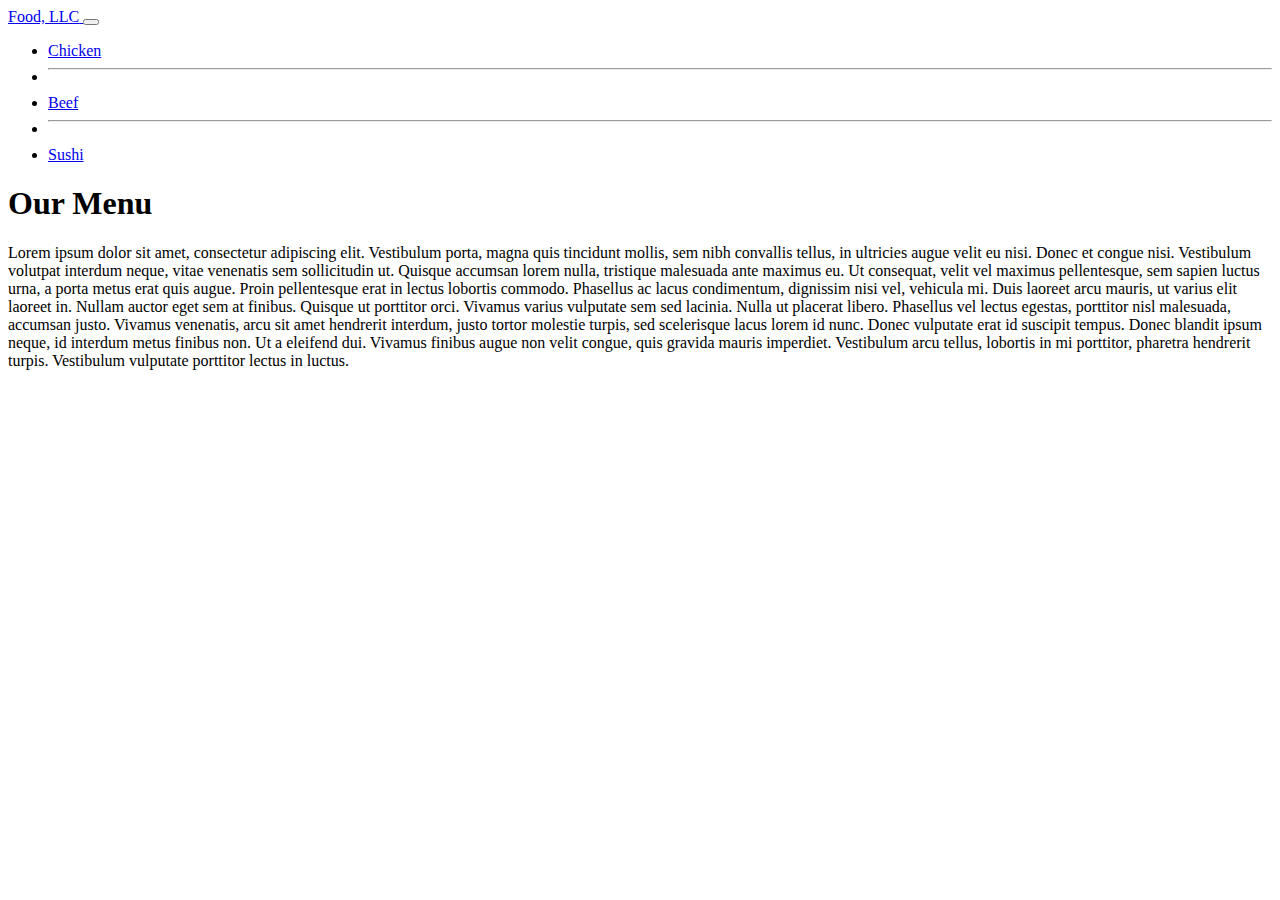
==== assignment-week3/index.html @ 8d1d4f10 "Center Menu items" ====
<!DOCTYPE html>
<html lang="en">
<head>
    <meta charset="UTF-8">
    <meta name="viewport" content="width=device-width, initial-scale=1"/>
    <!--    bootstrap css   -->

    <link rel="stylesheet" href="./css/bootstrap.css"/>
    <link rel="stylesheet" href="./css/styles.css"/>
    <!--    bootstrap js    -->
    <script src="js/bootstrap.js"></script>
    <title>Title</title>

</head>
<body>
    <header>
        <nav class="navbar bg-info navbar-expand-sm">
            <div class="container">
<!--                brand-->
                <a class="navbar-brand" href="index.html">
                    <span>Food, LLC</span>
                </a>
<!--                button-->
                <button class="d-block d-sm-none navbar-toggler" type="button" data-bs-toggle="collapse" data-bs-target="#navbar-menu" aria-controls="navbar-menu" aria-expanded="false" aria-label="Toggle navigation">
                    <span class="navbar-toggler-icon"></span>
                </button>
<!--                menu-->
                <div class="collapse navbar-collapse hidden-sm" id="navbar-menu">
                    <ul class="navbar-nav">
                        <li class="nav-item">
                            <a class="nav-link"  href="#"><span class="text-center">Chicken</span></a>
                        </li>
                        <li><hr class="dropdown-divider"></li>
                        <li class="nav-item">
                            <a class="nav-link" href="#"><span class="text-center">Beef</span></a>
                        </li>
                        <li><hr class="dropdown-divider"></li>
                        <li class="nav-item">
                            <a class="nav-link"  href="#"><span class="text-center">Sushi</span></a>
                        </li>

                    </ul>
                </div>


            </div>

        </nav>
    </header>

    <div class="main-body">
        <h1 class="text-center">Our Menu</h1>
        <div class="container">
            <section class="tall-section col-12 bg-secondary">
                <p>Lorem ipsum dolor sit amet, consectetur adipiscing elit. Vestibulum porta, magna quis tincidunt mollis, sem nibh convallis tellus, in ultricies augue velit eu nisi. Donec et congue nisi. Vestibulum volutpat interdum neque, vitae venenatis sem sollicitudin ut. Quisque accumsan lorem nulla, tristique malesuada ante maximus eu. Ut consequat, velit vel maximus pellentesque, sem sapien luctus urna, a porta metus erat quis augue. Proin pellentesque erat in lectus lobortis commodo. Phasellus ac lacus condimentum, dignissim nisi vel, vehicula mi.

                    Duis laoreet arcu mauris, ut varius elit laoreet in. Nullam auctor eget sem at finibus. Quisque ut porttitor orci. Vivamus varius vulputate sem sed lacinia. Nulla ut placerat libero. Phasellus vel lectus egestas, porttitor nisl malesuada, accumsan justo. Vivamus venenatis, arcu sit amet hendrerit interdum, justo tortor molestie turpis, sed scelerisque lacus lorem id nunc. Donec vulputate erat id suscipit tempus. Donec blandit ipsum neque, id interdum metus finibus non. Ut a eleifend dui. Vivamus finibus augue non velit congue, quis gravida mauris imperdiet. Vestibulum arcu tellus, lobortis in mi porttitor, pharetra hendrerit turpis. Vestibulum vulputate porttitor lectus in luctus.</p>
            </section>
        </div>

    </div>
<!--main body ends-->


</body>
</html>
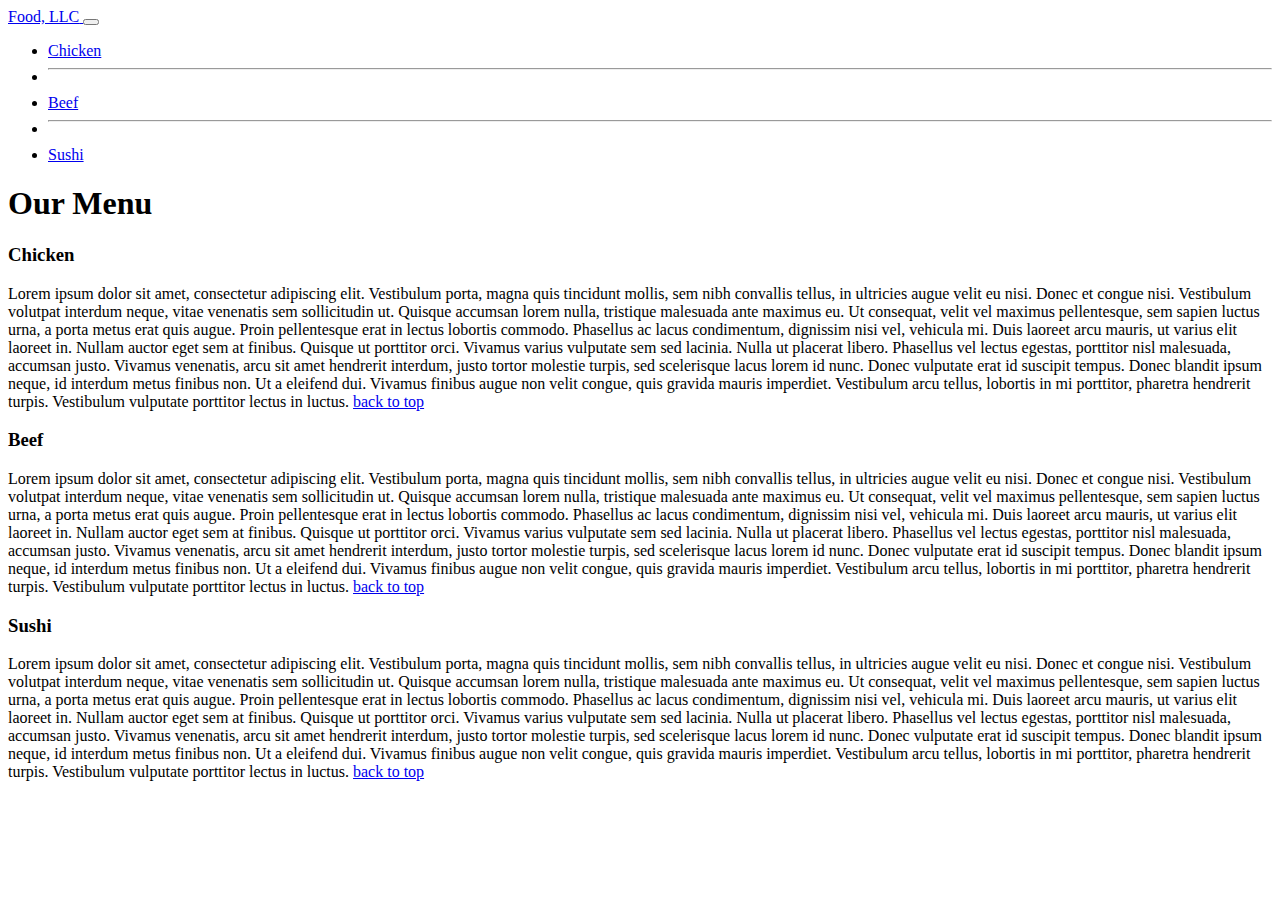
==== commit 6ba886e6: "Update index.html" ====
--- a/assignment-week3/index.html
+++ b/assignment-week3/index.html
@@ -8,57 +8,88 @@
     <link rel="stylesheet" href="./css/bootstrap.css"/>
     <link rel="stylesheet" href="./css/styles.css"/>
     <!--    bootstrap js    -->
-    <script src="js/bootstrap.js"></script>
+    <script src="./js/bootstrap.js"></script>
     <title>Title</title>
 
 </head>
 <body>
-    <header>
-        <nav class="navbar bg-info navbar-expand-sm">
-            <div class="container">
-<!--                brand-->
-                <a class="navbar-brand" href="index.html">
-                    <span>Food, LLC</span>
-                </a>
-<!--                button-->
-                <button class="d-block d-sm-none navbar-toggler" type="button" data-bs-toggle="collapse" data-bs-target="#navbar-menu" aria-controls="navbar-menu" aria-expanded="false" aria-label="Toggle navigation">
-                    <span class="navbar-toggler-icon"></span>
-                </button>
-<!--                menu-->
-                <div class="collapse navbar-collapse hidden-sm" id="navbar-menu">
-                    <ul class="navbar-nav">
-                        <li class="nav-item">
-                            <a class="nav-link"  href="#"><span class="text-center">Chicken</span></a>
-                        </li>
-                        <li><hr class="dropdown-divider"></li>
-                        <li class="nav-item">
-                            <a class="nav-link" href="#"><span class="text-center">Beef</span></a>
-                        </li>
-                        <li><hr class="dropdown-divider"></li>
-                        <li class="nav-item">
-                            <a class="nav-link"  href="#"><span class="text-center">Sushi</span></a>
-                        </li>
-
-                    </ul>
-                </div>
+<header>
+    <nav class="navbar bg-info navbar-expand-md">
+        <div class="container">
+            <!--                brand-->
+            <a class="navbar-brand" href="index.html">
+                <span>Food, LLC</span>
+            </a>
+            <!--                button-->
+            <button class="d-block d-md-none navbar-toggler" type="button" data-bs-toggle="collapse" data-bs-target="#navbar-menu" aria-controls="navbar-menu" aria-expanded="false" aria-label="Toggle navigation">
+                <span class="navbar-toggler-icon"></span>
+            </button>
+            <!--                menu-->
 
 
+
+        </div>
+        <div class="collapse navbar-collapse" id="navbar-menu">
+            <ul class="navbar-nav d-block d-md-none">
+                <li class="nav-item">
+                    <a class="nav-link text-center"  href="#section-heading-1">Chicken</a>
+                </li>
+                <li><hr class="dropdown-divider "></li>
+                <li class="nav-item">
+                    <a class="nav-link text-center " href="#section-heading-2">Beef</a>
+                </li>
+                <li><hr class="dropdown-divider"></li>
+                <li class="nav-item">
+                    <a class="nav-link text-center"  href="#section-heading-3">Sushi</a>
+                </li>
+
+            </ul>
+        </div>
+
+    </nav>
+</header>
+
+<div class="main-body">
+    <h1 class="text-center" id="page-top-heading">Our Menu</h1>
+    <div class="container">
+        <div class="row">
+            <div class="col-md-4 col-sm-6 col-12">
+                <section class="tall-section  bg-secondary" id="section1">
+                    <h3 id="section-heading-1" class="section-heading text-center">Chicken</h3>
+                    <p>Lorem ipsum dolor sit amet, consectetur adipiscing elit. Vestibulum porta, magna quis tincidunt mollis, sem nibh convallis tellus, in ultricies augue velit eu nisi. Donec et congue nisi. Vestibulum volutpat interdum neque, vitae venenatis sem sollicitudin ut. Quisque accumsan lorem nulla, tristique malesuada ante maximus eu. Ut consequat, velit vel maximus pellentesque, sem sapien luctus urna, a porta metus erat quis augue. Proin pellentesque erat in lectus lobortis commodo. Phasellus ac lacus condimentum, dignissim nisi vel, vehicula mi.
+
+                        Duis laoreet arcu mauris, ut varius elit laoreet in. Nullam auctor eget sem at finibus. Quisque ut porttitor orci. Vivamus varius vulputate sem sed lacinia. Nulla ut placerat libero. Phasellus vel lectus egestas, porttitor nisl malesuada, accumsan justo. Vivamus venenatis, arcu sit amet hendrerit interdum, justo tortor molestie turpis, sed scelerisque lacus lorem id nunc. Donec vulputate erat id suscipit tempus. Donec blandit ipsum neque, id interdum metus finibus non. Ut a eleifend dui. Vivamus finibus augue non velit congue, quis gravida mauris imperdiet. Vestibulum arcu tellus, lobortis in mi porttitor, pharetra hendrerit turpis. Vestibulum vulputate porttitor lectus in luctus.
+                        <span><a href="#page-top-heading">back to top</a></span>
+                    </p>
+                </section>
             </div>
 
-        </nav>
-    </header>
+            <div class="col-md-4 col-sm-6 col-12">
+                <section class="tall-section  bg-secondary" id="section2">
+                    <h3 class="section-heading text-center" id="section-heading-2">Beef</h3>
+                    <p>Lorem ipsum dolor sit amet, consectetur adipiscing elit. Vestibulum porta, magna quis tincidunt mollis, sem nibh convallis tellus, in ultricies augue velit eu nisi. Donec et congue nisi. Vestibulum volutpat interdum neque, vitae venenatis sem sollicitudin ut. Quisque accumsan lorem nulla, tristique malesuada ante maximus eu. Ut consequat, velit vel maximus pellentesque, sem sapien luctus urna, a porta metus erat quis augue. Proin pellentesque erat in lectus lobortis commodo. Phasellus ac lacus condimentum, dignissim nisi vel, vehicula mi.
 
-    <div class="main-body">
-        <h1 class="text-center">Our Menu</h1>
-        <div class="container">
-            <section class="tall-section col-12 bg-secondary">
-                <p>Lorem ipsum dolor sit amet, consectetur adipiscing elit. Vestibulum porta, magna quis tincidunt mollis, sem nibh convallis tellus, in ultricies augue velit eu nisi. Donec et congue nisi. Vestibulum volutpat interdum neque, vitae venenatis sem sollicitudin ut. Quisque accumsan lorem nulla, tristique malesuada ante maximus eu. Ut consequat, velit vel maximus pellentesque, sem sapien luctus urna, a porta metus erat quis augue. Proin pellentesque erat in lectus lobortis commodo. Phasellus ac lacus condimentum, dignissim nisi vel, vehicula mi.
+                        Duis laoreet arcu mauris, ut varius elit laoreet in. Nullam auctor eget sem at finibus. Quisque ut porttitor orci. Vivamus varius vulputate sem sed lacinia. Nulla ut placerat libero. Phasellus vel lectus egestas, porttitor nisl malesuada, accumsan justo. Vivamus venenatis, arcu sit amet hendrerit interdum, justo tortor molestie turpis, sed scelerisque lacus lorem id nunc. Donec vulputate erat id suscipit tempus. Donec blandit ipsum neque, id interdum metus finibus non. Ut a eleifend dui. Vivamus finibus augue non velit congue, quis gravida mauris imperdiet. Vestibulum arcu tellus, lobortis in mi porttitor, pharetra hendrerit turpis. Vestibulum vulputate porttitor lectus in luctus.
+                        <span><a href="#page-top-heading">back to top</a></span>
+                    </p>
+                </section>
+            </div>
 
-                    Duis laoreet arcu mauris, ut varius elit laoreet in. Nullam auctor eget sem at finibus. Quisque ut porttitor orci. Vivamus varius vulputate sem sed lacinia. Nulla ut placerat libero. Phasellus vel lectus egestas, porttitor nisl malesuada, accumsan justo. Vivamus venenatis, arcu sit amet hendrerit interdum, justo tortor molestie turpis, sed scelerisque lacus lorem id nunc. Donec vulputate erat id suscipit tempus. Donec blandit ipsum neque, id interdum metus finibus non. Ut a eleifend dui. Vivamus finibus augue non velit congue, quis gravida mauris imperdiet. Vestibulum arcu tellus, lobortis in mi porttitor, pharetra hendrerit turpis. Vestibulum vulputate porttitor lectus in luctus.</p>
-            </section>
+            <div class="col-md-4 col-sm-12 col-12">
+                <section class="tall-section bg-secondary" id="section3">
+                    <h3 class="section-heading text-center" id="section-heading-3">Sushi</h3>
+                    <p>Lorem ipsum dolor sit amet, consectetur adipiscing elit. Vestibulum porta, magna quis tincidunt mollis, sem nibh convallis tellus, in ultricies augue velit eu nisi. Donec et congue nisi. Vestibulum volutpat interdum neque, vitae venenatis sem sollicitudin ut. Quisque accumsan lorem nulla, tristique malesuada ante maximus eu. Ut consequat, velit vel maximus pellentesque, sem sapien luctus urna, a porta metus erat quis augue. Proin pellentesque erat in lectus lobortis commodo. Phasellus ac lacus condimentum, dignissim nisi vel, vehicula mi.
+
+                        Duis laoreet arcu mauris, ut varius elit laoreet in. Nullam auctor eget sem at finibus. Quisque ut porttitor orci. Vivamus varius vulputate sem sed lacinia. Nulla ut placerat libero. Phasellus vel lectus egestas, porttitor nisl malesuada, accumsan justo. Vivamus venenatis, arcu sit amet hendrerit interdum, justo tortor molestie turpis, sed scelerisque lacus lorem id nunc. Donec vulputate erat id suscipit tempus. Donec blandit ipsum neque, id interdum metus finibus non. Ut a eleifend dui. Vivamus finibus augue non velit congue, quis gravida mauris imperdiet. Vestibulum arcu tellus, lobortis in mi porttitor, pharetra hendrerit turpis. Vestibulum vulputate porttitor lectus in luctus.
+                        <span><a href="#page-top-heading">back to top</a></span>
+                    </p>
+                </section>
+            </div>
         </div>
 
     </div>
+
+</div>
 <!--main body ends-->
 
 
